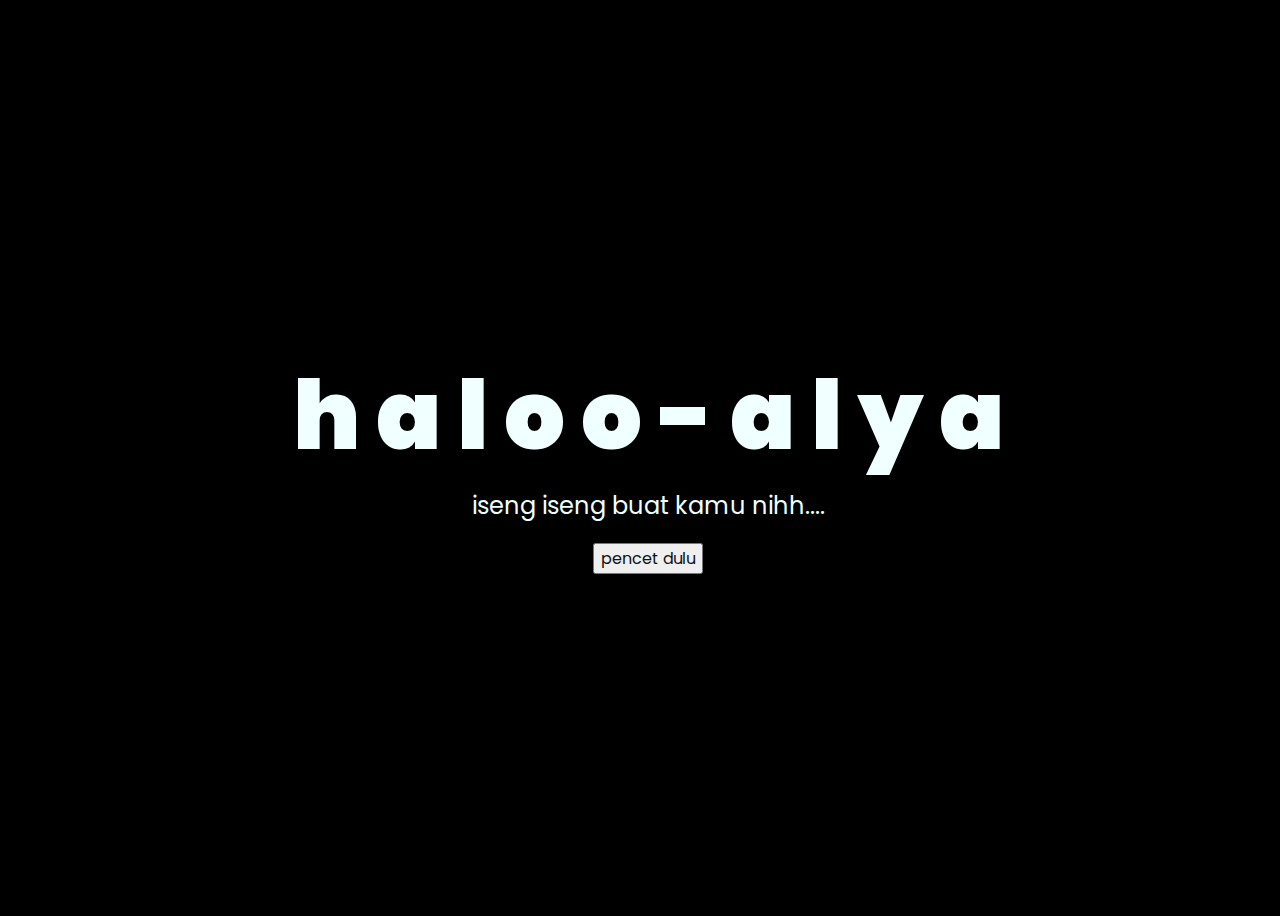
==== index.html @ 32f279b2 "Update index.html" ====
<!DOCTYPE html>
<html lang="en">
<head>
    <meta charset="UTF-8">
    <meta http-equiv="X-UA-Compatible" content="IE=edge">
    <meta name="viewport" content="width=device-width, initial-scale=1.0">
    <link rel="stylesheet" href="css/style.css">
    <link rel="icon" href="img/flowers.png" type="image/x-icon">
    <title>Flowers</title>
</head>
<body>
    <div class="greetings">
    <!-- silahkan menambah kata sesuai keinginan dengan <span>text...</span -->
        <span>h</span>
        <span>a</span>
        <span>l</span>
        <span>o</span>
        <span>o</span>
        <span>-</span>
        <span>a</span>
        <span>l</span>
        <span>y</span>
        <span>a</span>
    </div>
    <div class="description">
        <span>iseng iseng buat kamu nihh....</span>
    </div>
    <div class="button">
        <button>
            <a href="flower.html">pencet dulu</a>
        </button>
        
    </div>
</body>
</html>
---- css/style.css ----
@import url('https://fonts.googleapis.com/css2?family=Poppins:ital,wght@0,500;1,900&display=swap');
*{
    font-family: 'Poppins',cursive;
}
body{
    color: azure;
    width: 100%;
    height: 100vh;
    display: flex;
    flex-direction: column;
    align-items: center;
    justify-content: center;
    background-color: black;
}
.greetings{
    font-size: 6rem;
    font-weight: 900;
}
.greetings > span{
    animation: glow 2.5s ease-in-out infinite;
}
@keyframes glow{
    0%, 100%{
        color: #fff;
        text-shadow: 0 0 12px #39c6d6, 0 0 50px #39c6d6, 0 0 100px #39c6d6;
    }
    10%, 90%{
        color: #111;
        text-shadow: none;
    }
}
.greetings > span:nth-child(2){
    animation-delay: .2s ;
}
.greetings > span:nth-child(3){
    animation-delay: .4s ;
}
.greetings > span:nth-child(4){
    animation-delay: .6s;
}
.greetings > span:nth-child(5){
    animation-delay: .8s;
}

.description{
    font-size: 1.5rem;
    margin-bottom: 20px;
}

.button a{
    text-decoration: none;
    font-size: 1rem;
    color: #111;
}

@media screen and (max-width:574px){
    .greetings{
        display: block;
        font-size: 3rem;
        font-weight: 500;
        text-align: center;
    }
    .description{
        font-size: 1rem;
    }
    
    .button a{
        font-size: .5rem;
    }
}
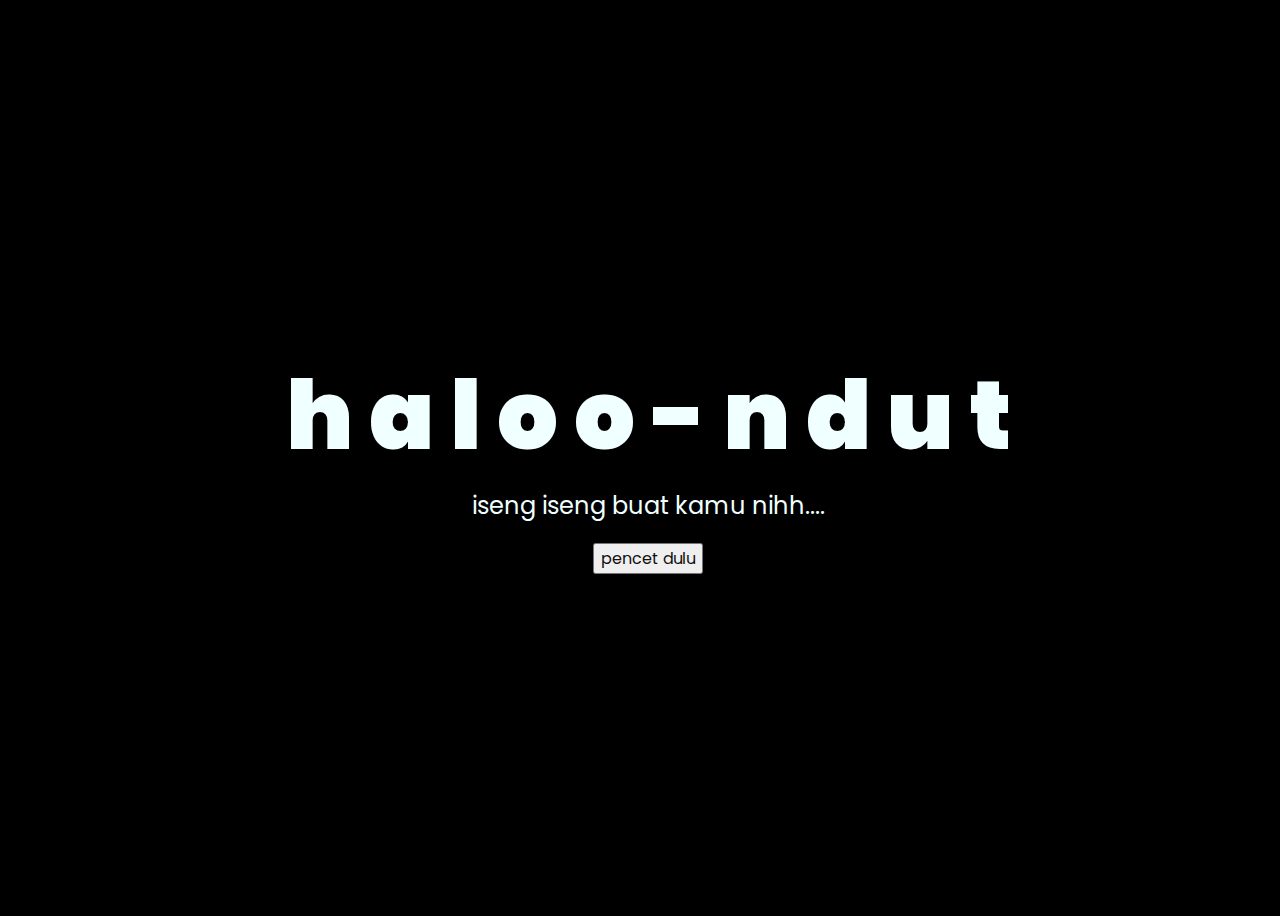
==== commit 00854efb: "Update index.html" ====
--- a/index.html
+++ b/index.html
@@ -17,10 +17,10 @@
         <span>o</span>
         <span>o</span>
         <span>-</span>
-        <span>a</span>
-        <span>l</span>
-        <span>y</span>
-        <span>a</span>
+        <span>n</span>
+        <span>d</span>
+        <span>u</span>
+        <span>t</span>
     </div>
     <div class="description">
         <span>iseng iseng buat kamu nihh....</span>
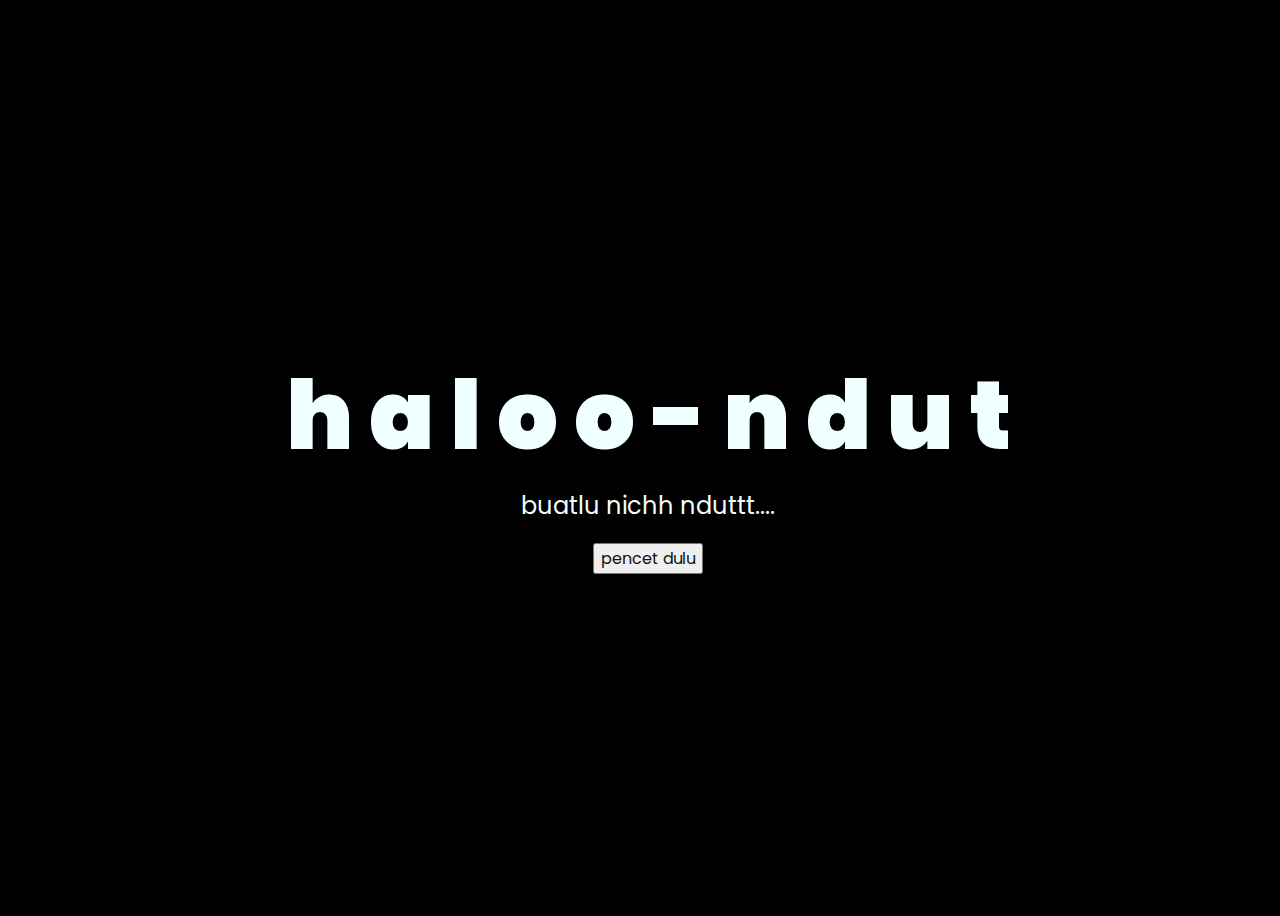
==== commit 8c3e748a: "Update index.html" ====
--- a/index.html
+++ b/index.html
@@ -23,7 +23,7 @@
         <span>t</span>
     </div>
     <div class="description">
-        <span>iseng iseng buat kamu nihh....</span>
+        <span>buatlu nichh nduttt....</span>
     </div>
     <div class="button">
         <button>
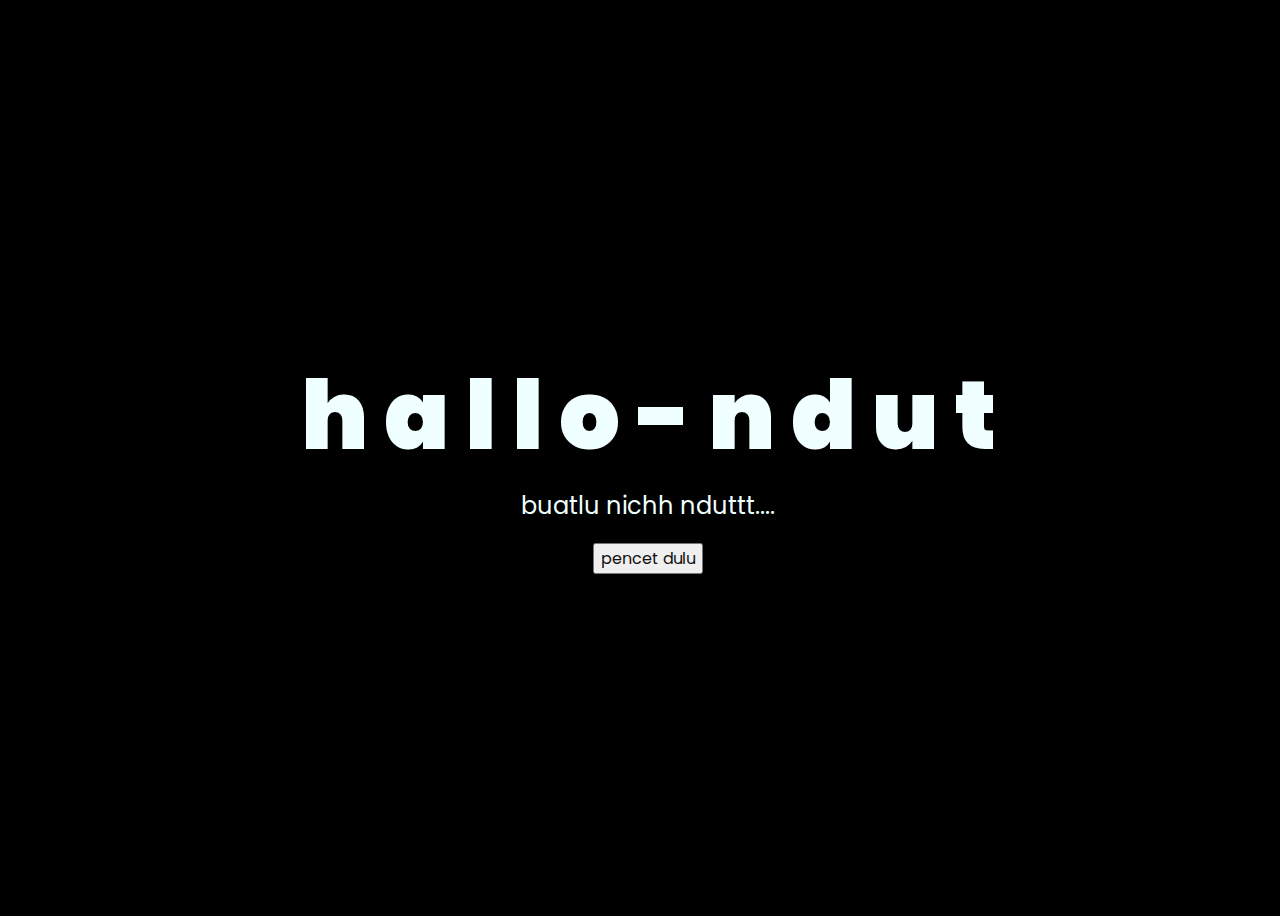
==== commit 65e4e709: "Update index.html" ====
--- a/index.html
+++ b/index.html
@@ -14,7 +14,7 @@
         <span>h</span>
         <span>a</span>
         <span>l</span>
-        <span>o</span>
+        <span>l</span>
         <span>o</span>
         <span>-</span>
         <span>n</span>
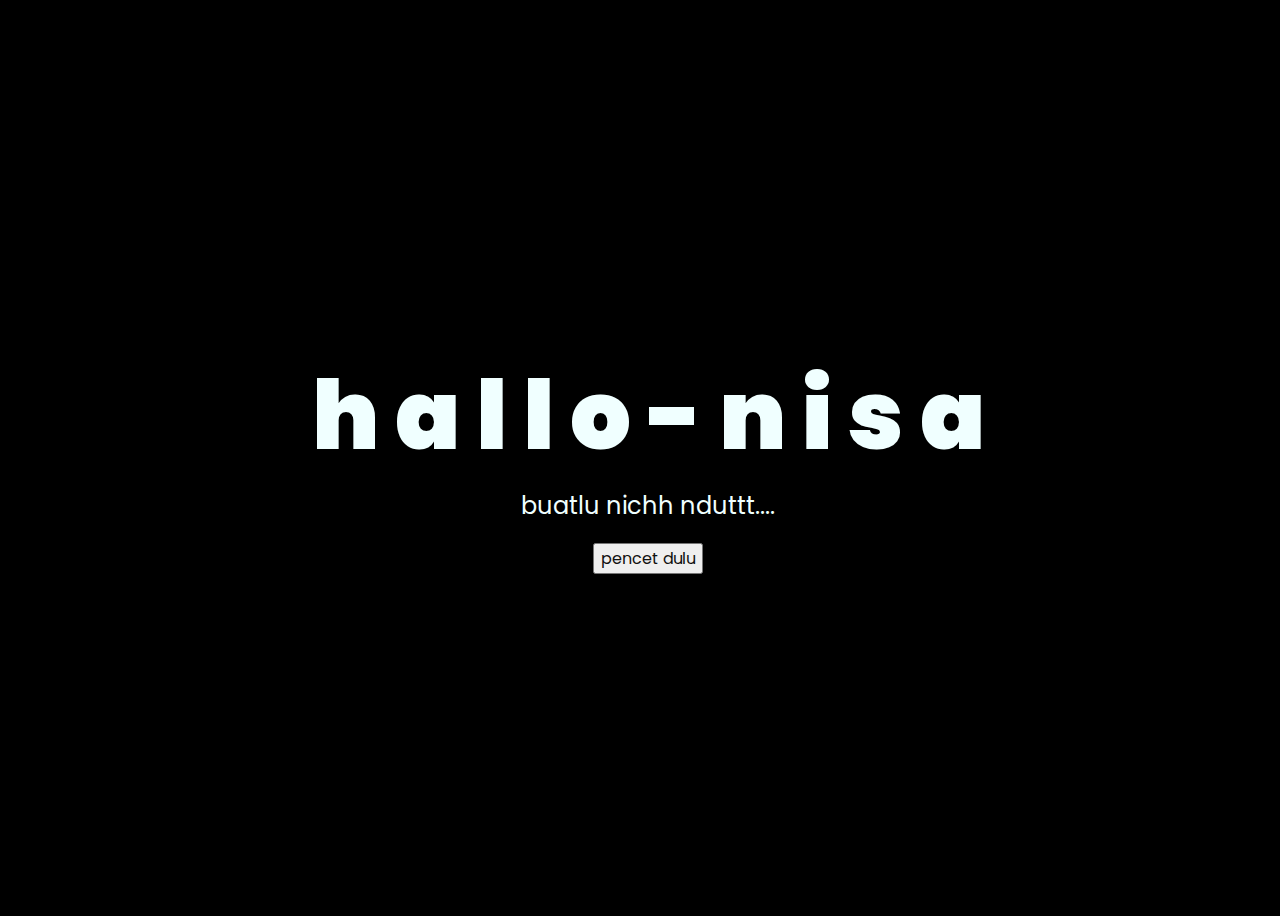
==== commit 297d49fe: "Update2 index.html" ====
--- a/index.html
+++ b/index.html
@@ -18,9 +18,9 @@
         <span>o</span>
         <span>-</span>
         <span>n</span>
-        <span>d</span>
-        <span>u</span>
-        <span>t</span>
+        <span>i</span>
+        <span>s</span>
+        <span>a</span>
     </div>
     <div class="description">
         <span>buatlu nichh nduttt....</span>
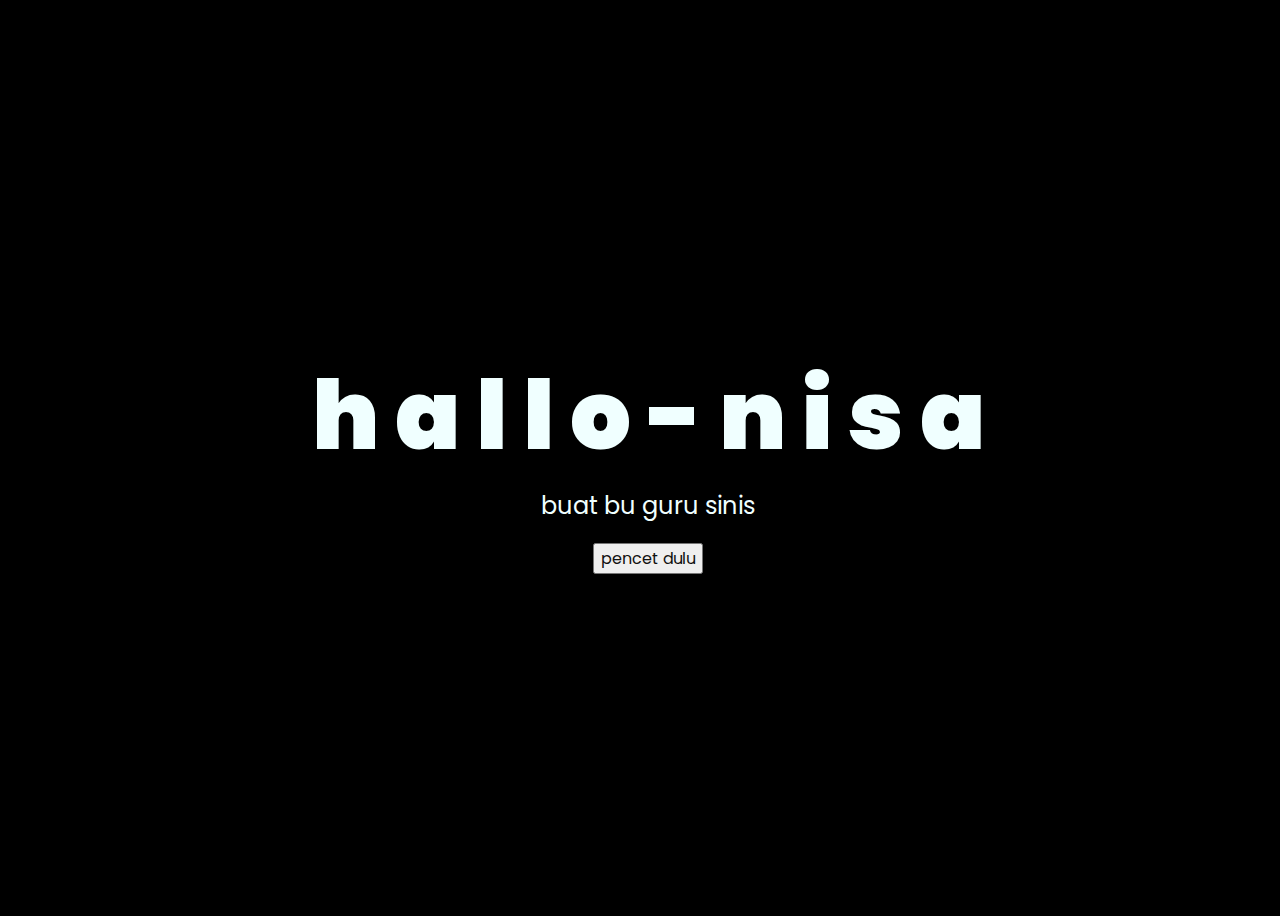
==== commit f8468b8e: "Update2 index.html" ====
--- a/index.html
+++ b/index.html
@@ -23,7 +23,7 @@
         <span>a</span>
     </div>
     <div class="description">
-        <span>buatlu nichh nduttt....</span>
+        <span>buat bu guru sinis</span>
     </div>
     <div class="button">
         <button>
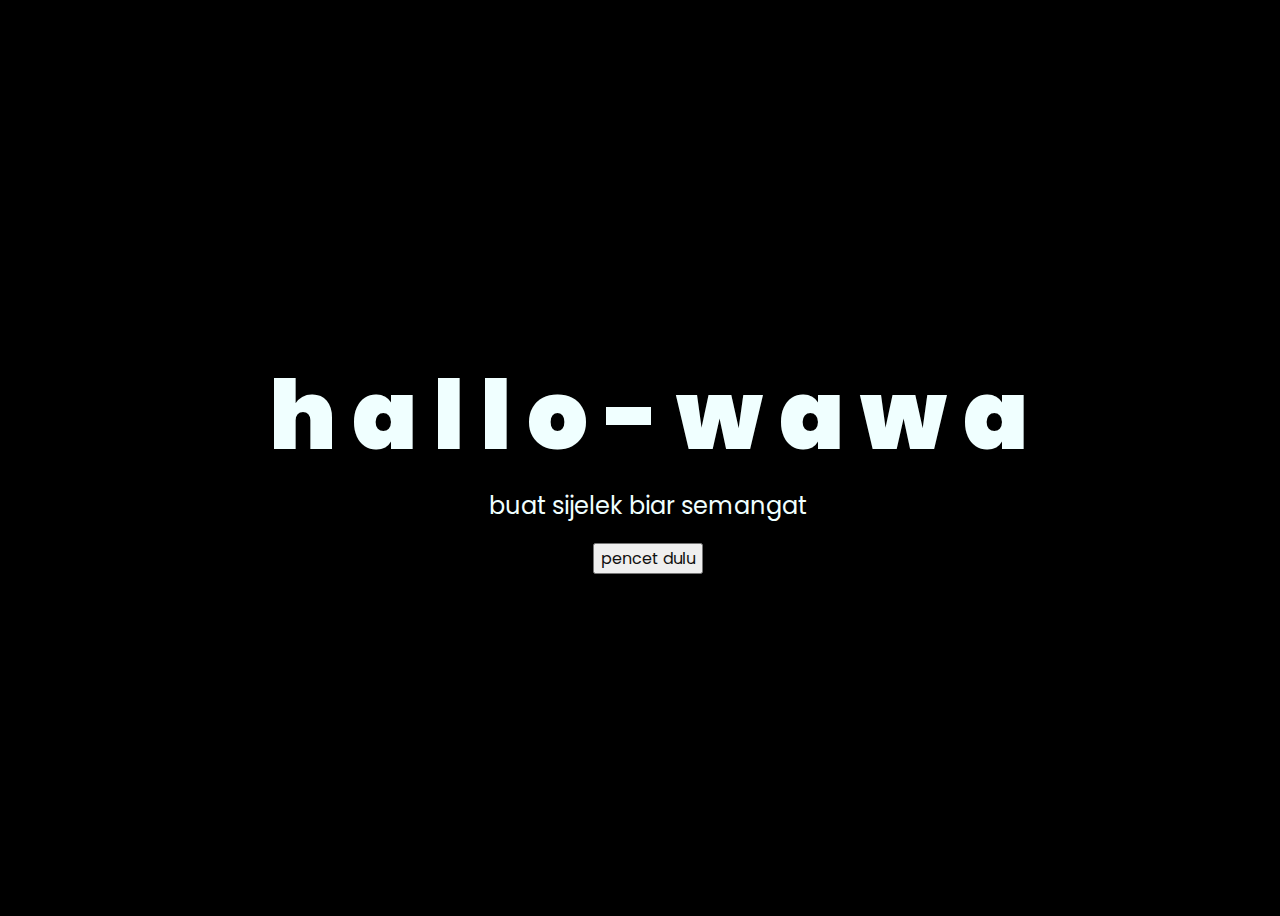
==== commit ee08f373: "Update22 index.html" ====
--- a/index.html
+++ b/index.html
@@ -17,13 +17,13 @@
         <span>l</span>
         <span>o</span>
         <span>-</span>
-        <span>n</span>
-        <span>i</span>
-        <span>s</span>
+        <span>w</span>
+        <span>a</span>
+        <span>w</span>
         <span>a</span>
     </div>
     <div class="description">
-        <span>buat bu guru sinis</span>
+        <span>buat sijelek biar semangat</span>
     </div>
     <div class="button">
         <button>
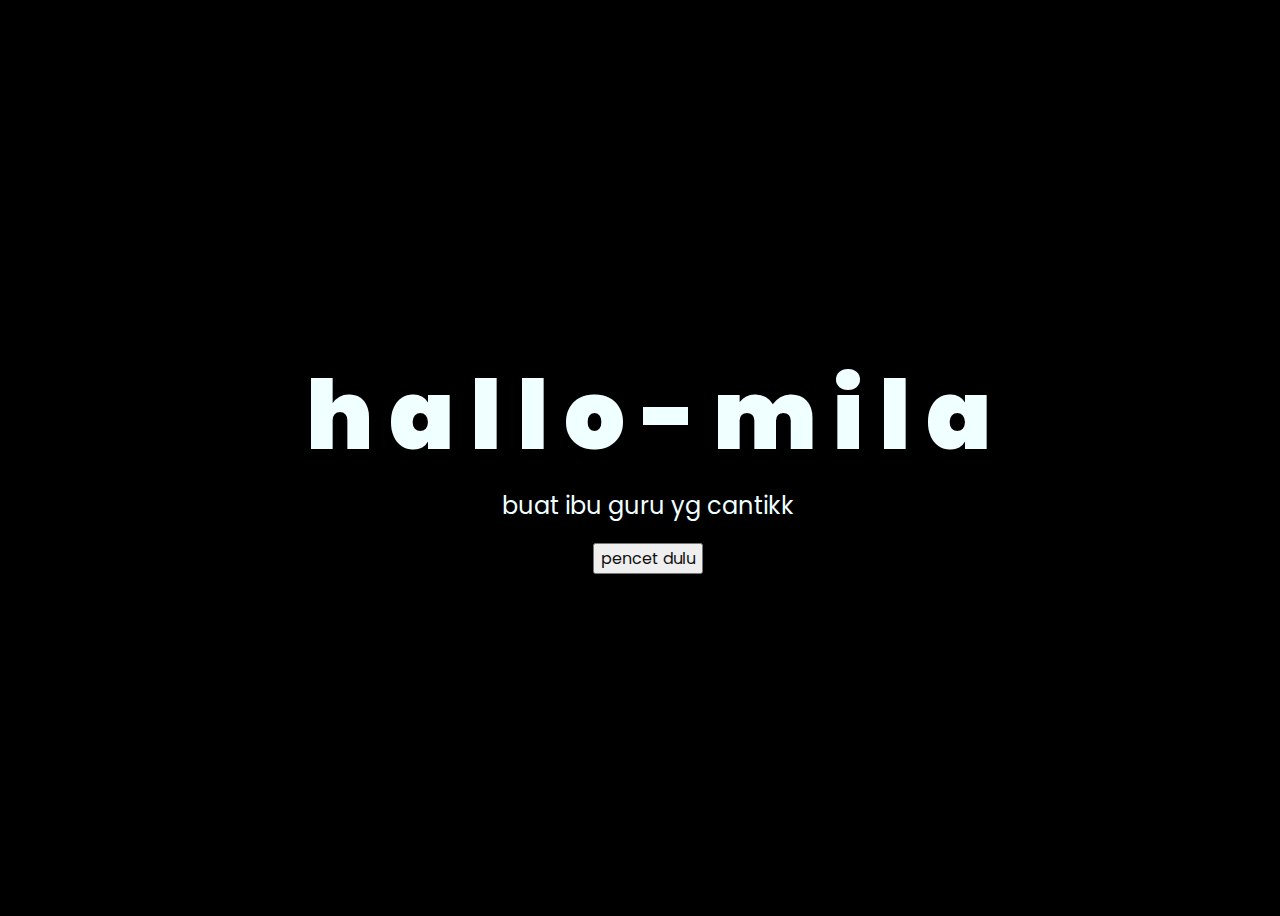
==== commit 1416d932: "Update index.html" ====
--- a/index.html
+++ b/index.html
@@ -17,13 +17,13 @@
         <span>l</span>
         <span>o</span>
         <span>-</span>
-        <span>w</span>
-        <span>a</span>
-        <span>w</span>
+        <span>m</span>
+        <span>i</span>
+        <span>l</span>
         <span>a</span>
     </div>
     <div class="description">
-        <span>buat sijelek biar semangat</span>
+        <span>buat ibu guru yg cantikk</span>
     </div>
     <div class="button">
         <button>
